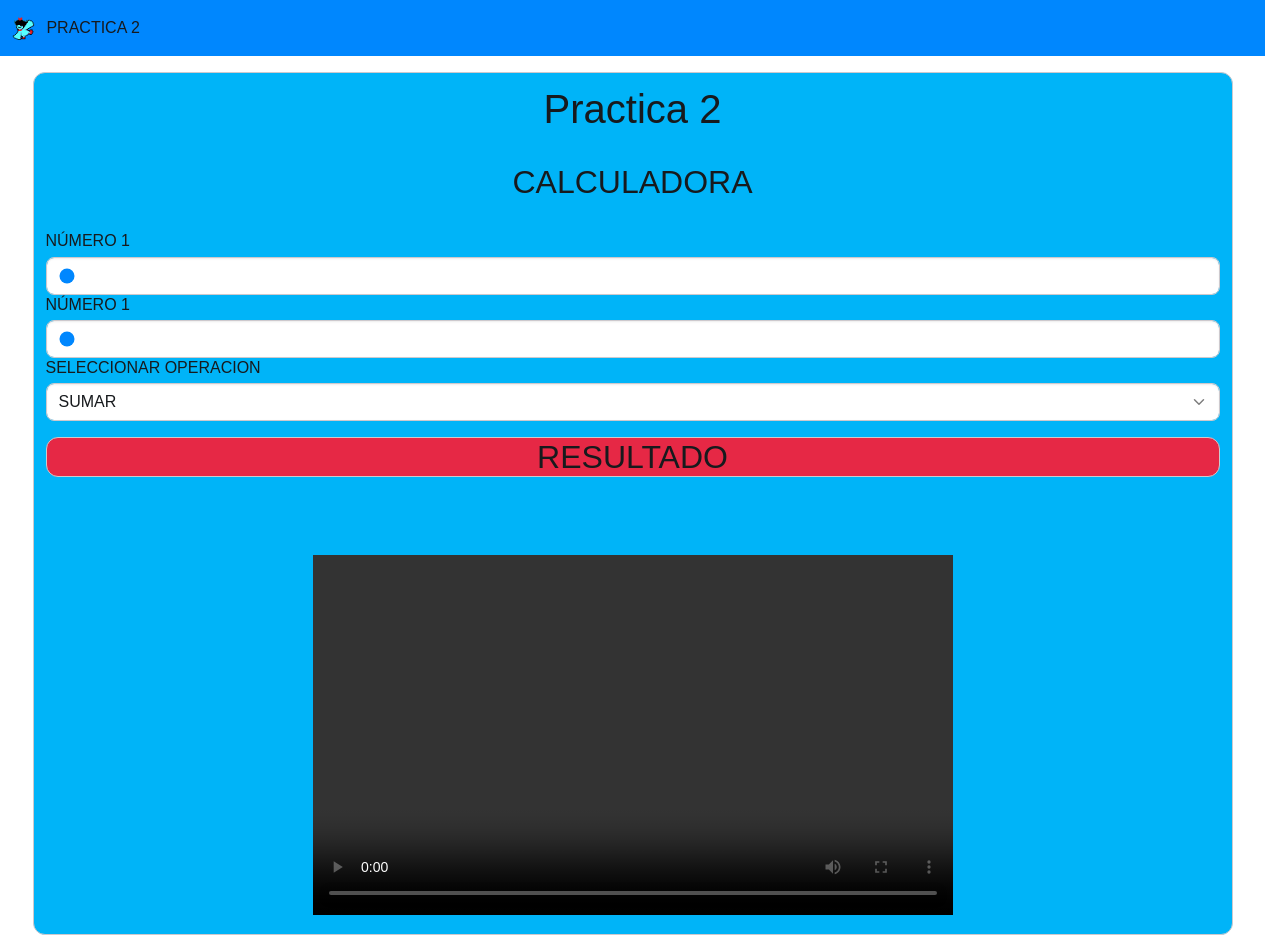
==== 02Practica.html @ e66edcd1 "Js" ====
<!DOCTYPE html>
<html lang="en">
<head>
    <meta charset="UTF-8">
    <meta name="viewport" content="width=device-width, initial-scale=1.0">
    <link rel="stylesheet" href="css/bootstrap.min.css">
    <link rel="stylesheet" href="https://cdn.jsdelivr.net/npm/bootstrap-icons@1.13.2/font/bootstrap-icons.min.css">
    <title>PRACTICAS JAVASCRIPT</title>
</head>
<body>
    <nav class="navbar md:navbar-expand bg-primary">
        <div class="container-fluid">
            <a class="navbar-brand" href="#">
                <img src="img/aqua1.webp" alt="Bootstrap" width="30" height="24">
                PRACTICA 2
            </a>
        </div>
    </nav>

    <div class="container p-4 mt-5 card bg-info">
        <h1 class="text-center">Practica 2</h1><br>
        <h2 class="text-center">CALCULADORA</h2><br>
        <h5 id="ValorNumeroA">NÚMERO 1</h5>
        <input type="range" class="form-control" id="numeroA" min="1" max="100" value="1">
        <h5 id="ValorNumeroB">NÚMERO 1</h5>
        <input type="range" class="form-control" id="numeroB" min="1" max="100" value="1">
        <h5>SELECCIONAR OPERACION</h5>
        <select class="form-control" id="operacion">
            <option value="sumar">SUMAR</option>
            <option value="restar">RESTAR</option>
            <option value="multiplicar">MULTIPLICAR</option>
            <option value="dividir">DIVIDIR</option>
            <option value="modulo">MODULO</option>
            <option value="potencia">POTENCIA</option>
        </select>
        <h2 class="text-center mt-5 bg-danger card" id="resultado">RESULTADO</h2>
        <br>
        <br>
        <br>
        <center>
            <video src="media/Ayuda.mp4" width="640" height="360" controls></video>
        </center>
    </div>

    <script src="js/bootstrap.bundle.min.js"></script>
    <script src="js/sweetalert2.all.min.js"></script>
    <script src="js/02app.js"></script>
</body>
</html>
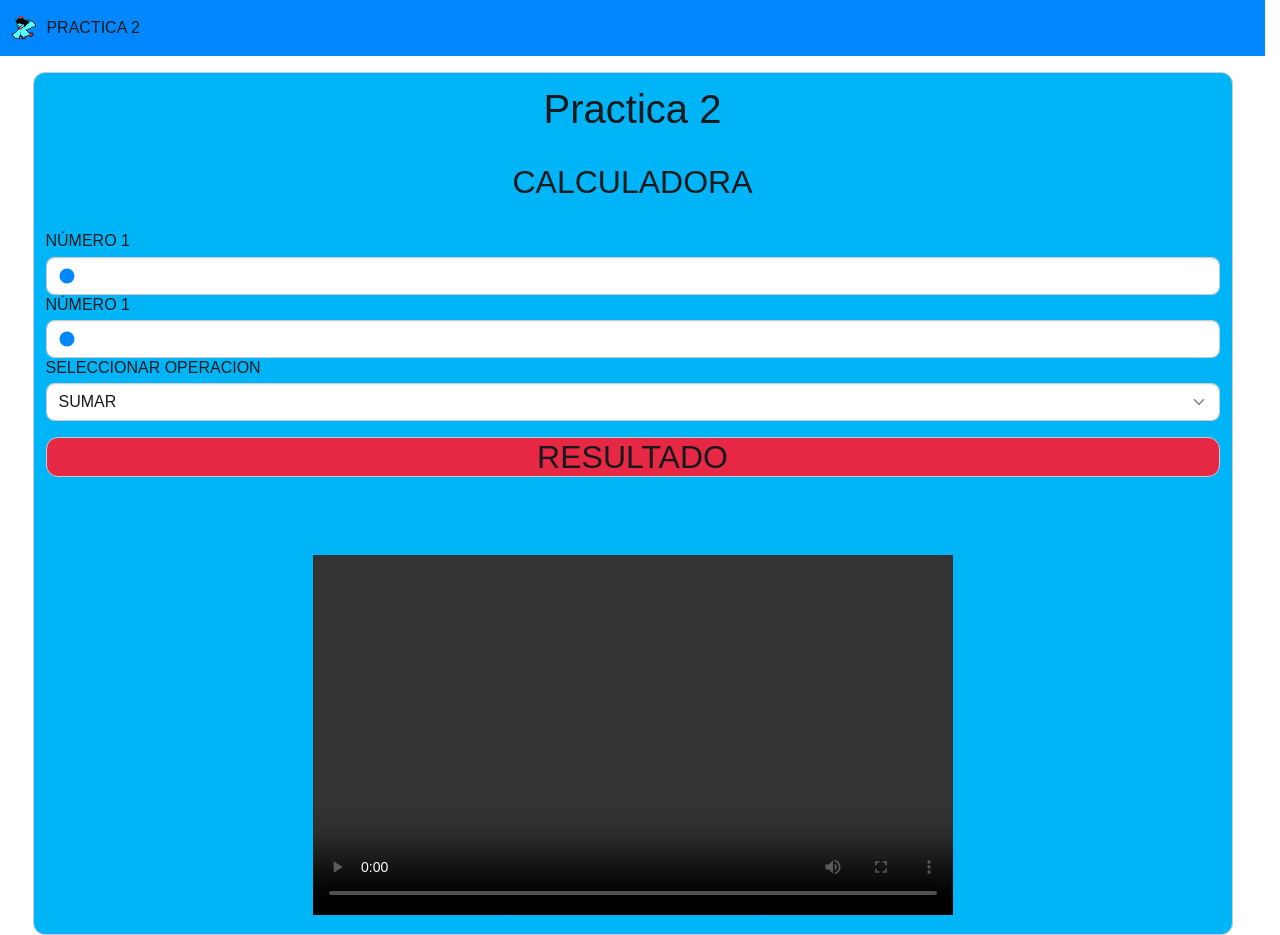
==== commit 6fbb97c8: "Tiendita" ====
--- a/02Practica.html
+++ b/02Practica.html
@@ -2,7 +2,7 @@
 <html lang="en">
 <head>
     <meta charset="UTF-8">
-    <meta name="viewport" content="width=device-width, initial-scale=1.0">
+    <meta name="viewport" content="width=device-width, initial-scale=1.0">  
     <link rel="stylesheet" href="css/bootstrap.min.css">
     <link rel="stylesheet" href="https://cdn.jsdelivr.net/npm/bootstrap-icons@1.13.2/font/bootstrap-icons.min.css">
     <title>PRACTICAS JAVASCRIPT</title>
